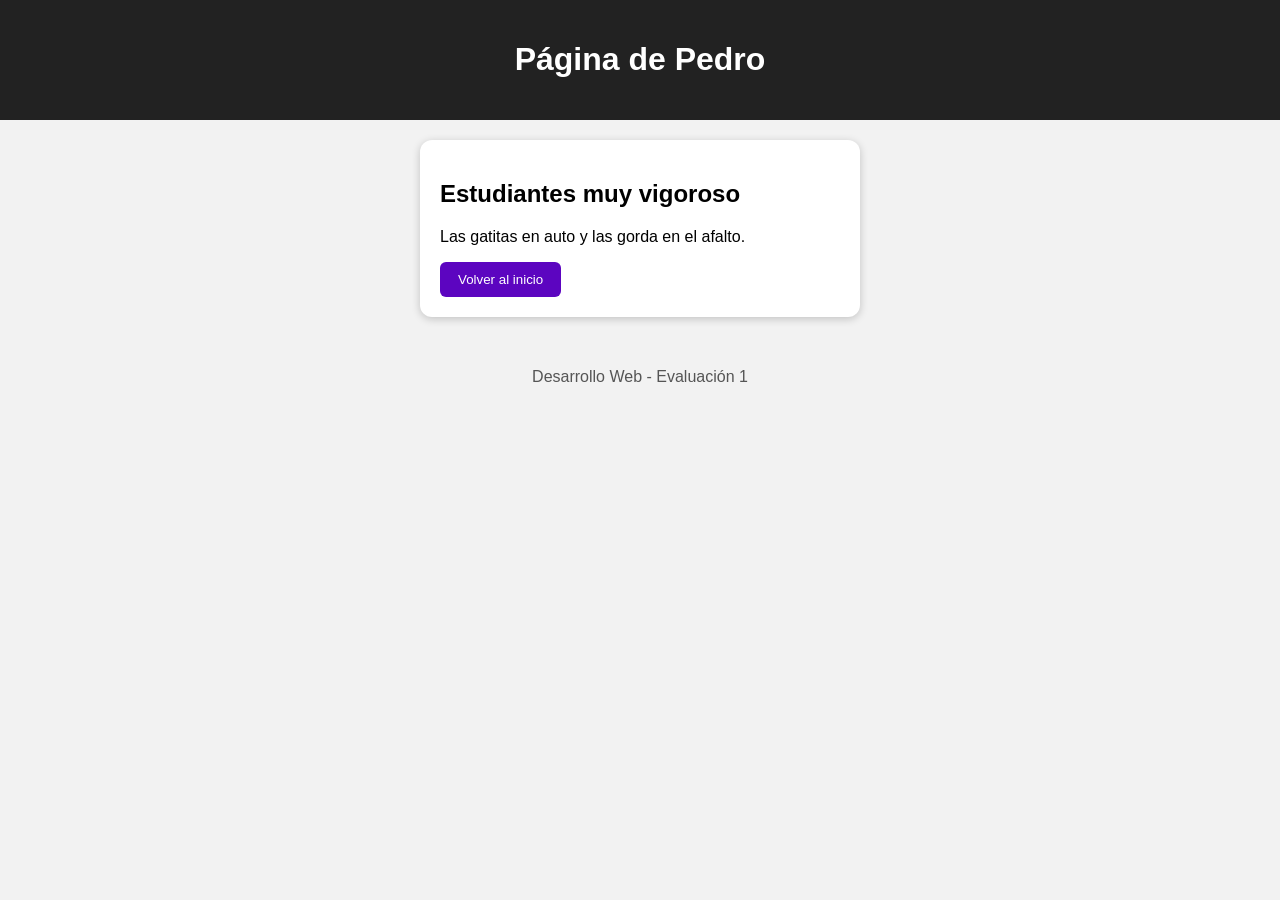
==== pedro.html @ a2d8acef "peru" ====
<!DOCTYPE html>
<html lang="es">
<head>
    <meta charset="UTF-8">
    <meta name="viewport" content="width=device-width, initial-scale=1.0">
    <title>Página de Pedro</title>
    <link rel="stylesheet" href="juan.css">
</head>
<body>
    <header>
        <h1>Página de Pedro</h1>
    </header>

    <main>
        <section class="tarjeta">
            <h2>Estudiantes muy vigoroso</h2>
            <p>Las gatitas en auto y las gorda en el afalto.</p>
            <a href="index.html"><button class="boton">Volver al inicio</button></a>
        </section>
    </main>

    <footer>
        <p>Desarrollo Web - Evaluación 1</p>
    </footer>
</body>
</html>
---- juan.css ----
body {
    font-family: Arial, sans-serif;
    background: #f2f2f2;
    margin: 0;
}

header {
    background: #222;
    color: white;
    padding: 20px;
    text-align: center;
}

nav ul {
    list-style: none;
    padding: 0;
    display: flex;
    justify-content: center;
    gap: 20px;
}

nav a {
    color: #7fd1ff;
    text-decoration: none;
}

.tarjeta {
    background: white;
    margin: 20px auto;
    padding: 20px;
    max-width: 400px;
    border-radius: 12px;
    box-shadow: 0 2px 8px rgba(0, 0, 0, .2);
}

.perfil {
    background: #f3d6fa;
    margin: 20px auto;
    padding: 20px;
    max-width: 400px;
    text-align: center;
    border: 2px solid #3007e7;
}

.perfil img {
    width: 120px;
    border-radius: 50%;
}

.boton {
    background: #5c05c0;
    color: white;
    border: none;
    padding: 10px 18px;
    border-radius: 6px;
    cursor: pointer;
}

.boton:hover {
    background: #5405bb;
}

footer {
    text-align: center;
    padding: 15px;
    color: #555;
}
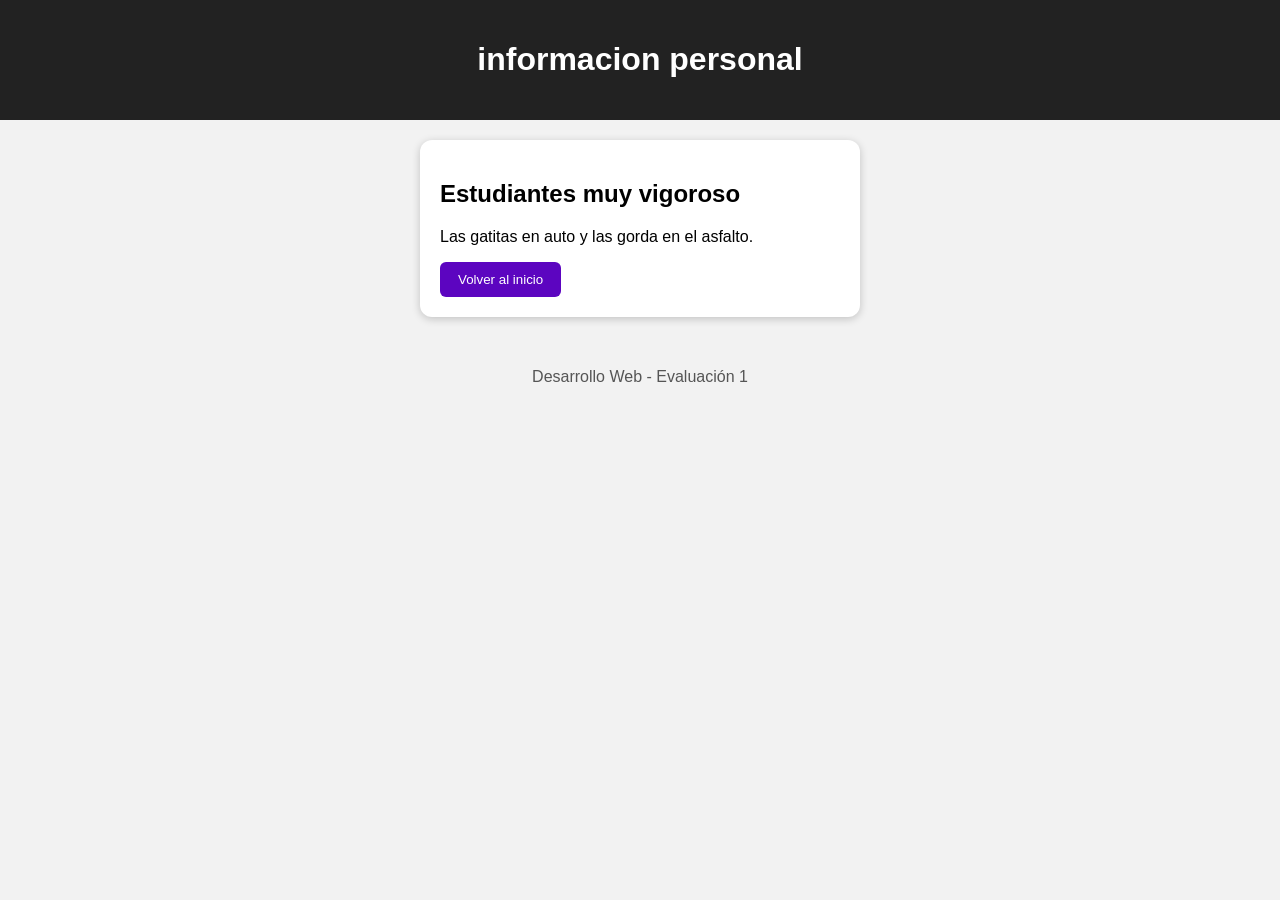
==== commit a7105351: "Update pedro.html" ====
--- a/pedro.html
+++ b/pedro.html
@@ -8,13 +8,13 @@
 </head>
 <body>
     <header>
-        <h1>Página de Pedro</h1>
+        <h1>informacion personal</h1>
     </header>
 
     <main>
         <section class="tarjeta">
             <h2>Estudiantes muy vigoroso</h2>
-            <p>Las gatitas en auto y las gorda en el afalto.</p>
+            <p>Las gatitas en auto y las gorda en el asfalto.</p>
             <a href="index.html"><button class="boton">Volver al inicio</button></a>
         </section>
     </main>
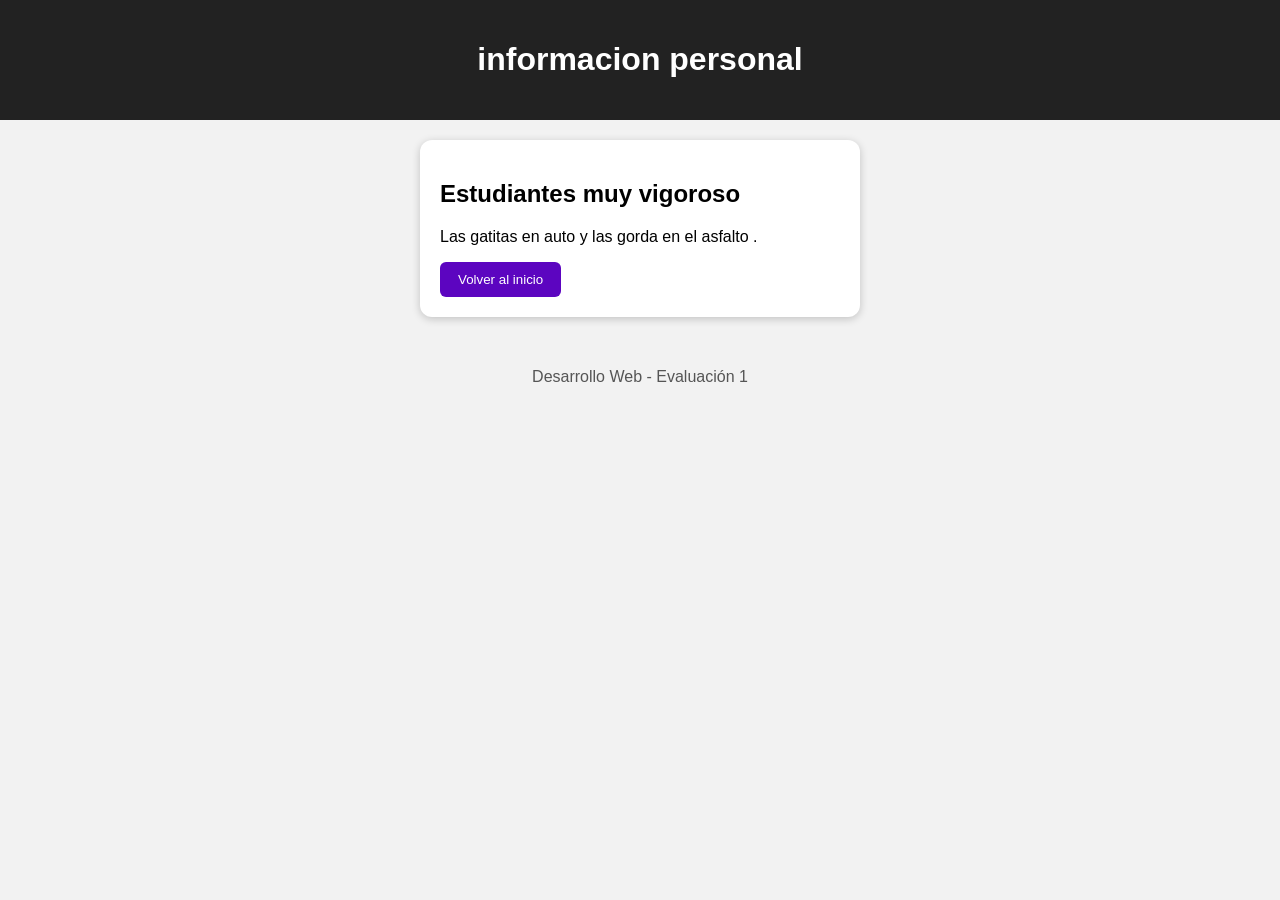
==== commit 7426feeb: "Update pedro.html" ====
--- a/pedro.html
+++ b/pedro.html
@@ -14,7 +14,7 @@
     <main>
         <section class="tarjeta">
             <h2>Estudiantes muy vigoroso</h2>
-            <p>Las gatitas en auto y las gorda en el asfalto.</p>
+            <p>Las gatitas en auto y las gorda en el asfalto .</p>
             <a href="index.html"><button class="boton">Volver al inicio</button></a>
         </section>
     </main>
